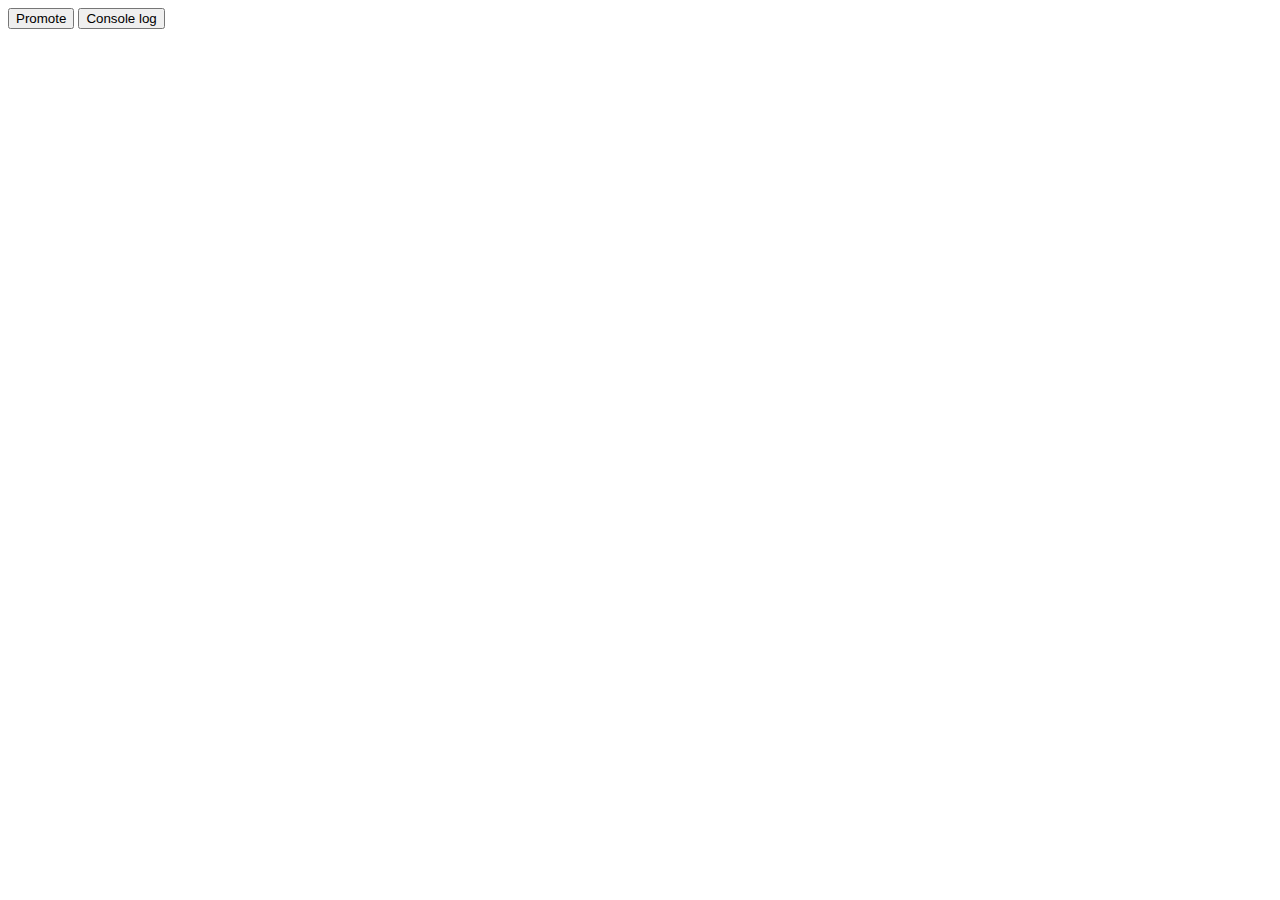
==== index.html @ b3a39b94 "Renamed promote.html to index.html" ====
<!DOCTYPE html>
<html>
    <head>
        <title>Async modal</title>
        <meta name="viewport" content="width=device-width, initial-scale=1">
        <link rel="stylesheet" href="promoteModal.css">
    </head>

    <body>
        <div>
            <button onclick="promoteShim(event)">Promote</button>
            <button onclick='console.log("log")'>Console log</button>
            <h1 id='choice'></h1>
        </div>
        <div class="popup-box"></div>

        <script src="common.js"></script>
        <script src="promoteModal.js"></script>
        <script src="promoteShim.js"></script>
    </body>
</html>
---- promoteModal.css ----
/* div.promote { */
.promote {
    /* display: flex; */
    /* justify-content: space-between; */
    /* top: 20px;
    left: 20px; */
    /* width: 300px; */
    /* border: 1px solid black; */
    /* color: white; */

    position: fixed;
    padding: 5px;
    background: rgba(0,0,0,0.9);

    /* display: block;
    left:0;
    top:0;
    width:100%;
    height:100%;
    overflow:auto;
    background-color:
    rgb(0,0,0);
    background-color:rgba(0,0,0,0.4) */
}

 /* Borrowed and modified from w3-modal of  https://www.w3schools.com/w3css/4/w3.css" */
.modal {
    z-index:3;
    /* display:none; */
    /* padding-top:100px; */
    position:fixed;
    left:0;
    top:0;
    width:100%;
    height:100%;
    overflow:auto;
    background-color:
    rgb(0,0,0);
    background-color:rgba(0,0,0,0.4)
}
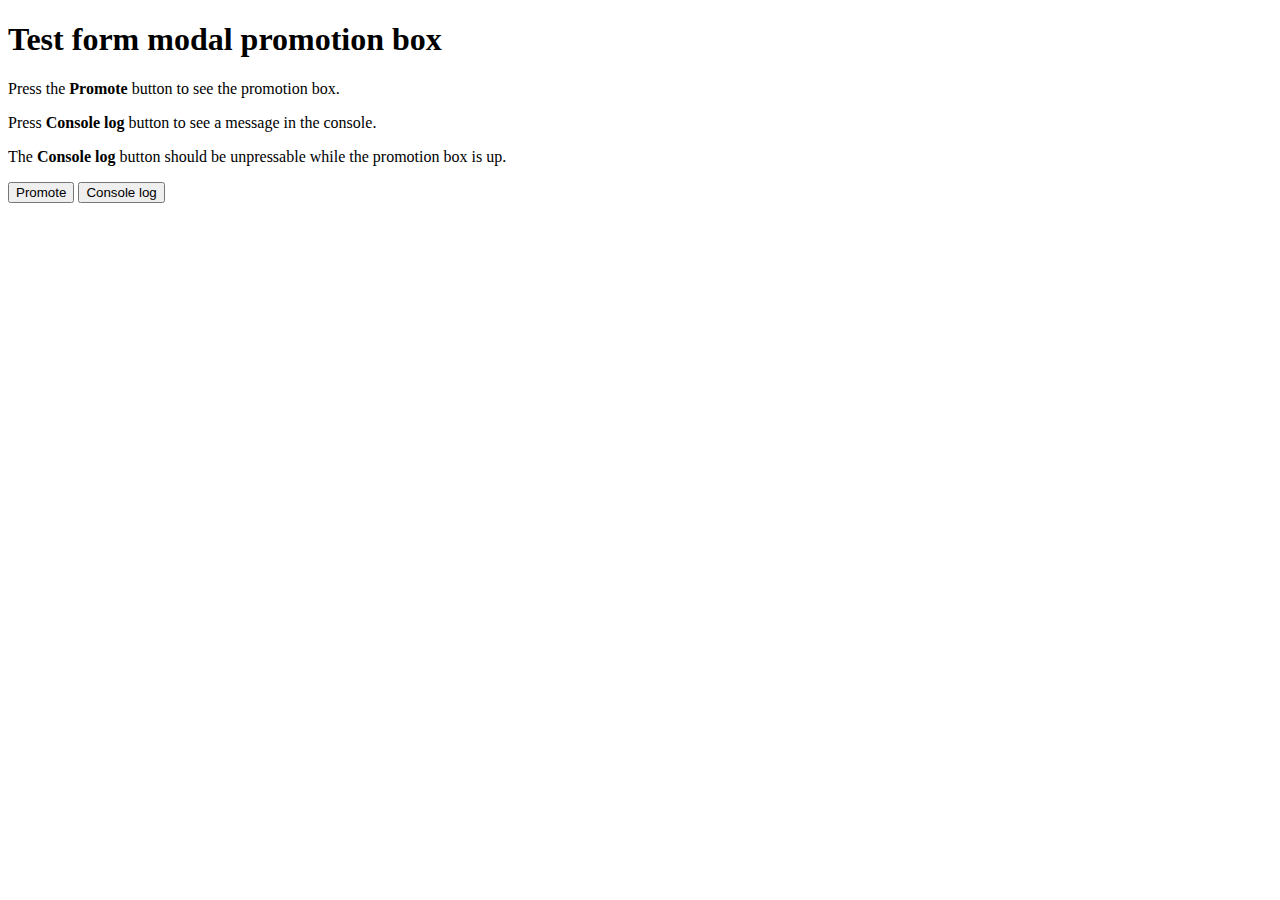
==== commit 405d3249: "Added instructions" ====
--- a/index.html
+++ b/index.html
@@ -7,6 +7,12 @@
     </head>
 
     <body>
+        <h1>
+            Test form modal promotion box
+        </h1>
+        <p>Press the <b>Promote</b> button to see the promotion box.</p>
+        <p>Press <b>Console log</b> button to see a message in the console.</p>
+        <p>The <b>Console log</b> button should be unpressable while the promotion box is up.</p>
         <div>
             <button onclick="promoteShim(event)">Promote</button>
             <button onclick='console.log("log")'>Console log</button>
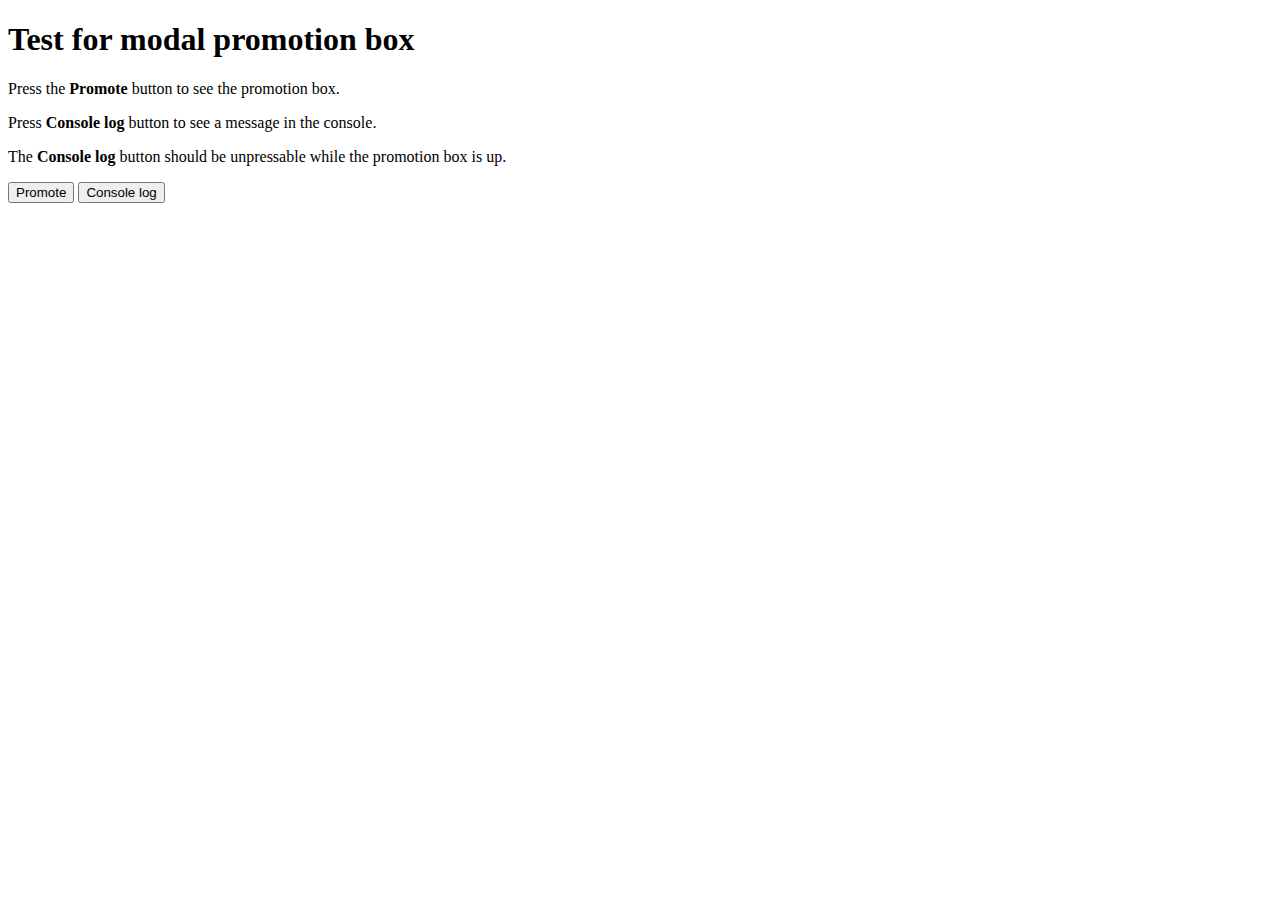
==== commit 8bf4929e: "Corrected typo in title" ====
--- a/index.html
+++ b/index.html
@@ -8,7 +8,7 @@
 
     <body>
         <h1>
-            Test form modal promotion box
+            Test for modal promotion box
         </h1>
         <p>Press the <b>Promote</b> button to see the promotion box.</p>
         <p>Press <b>Console log</b> button to see a message in the console.</p>
